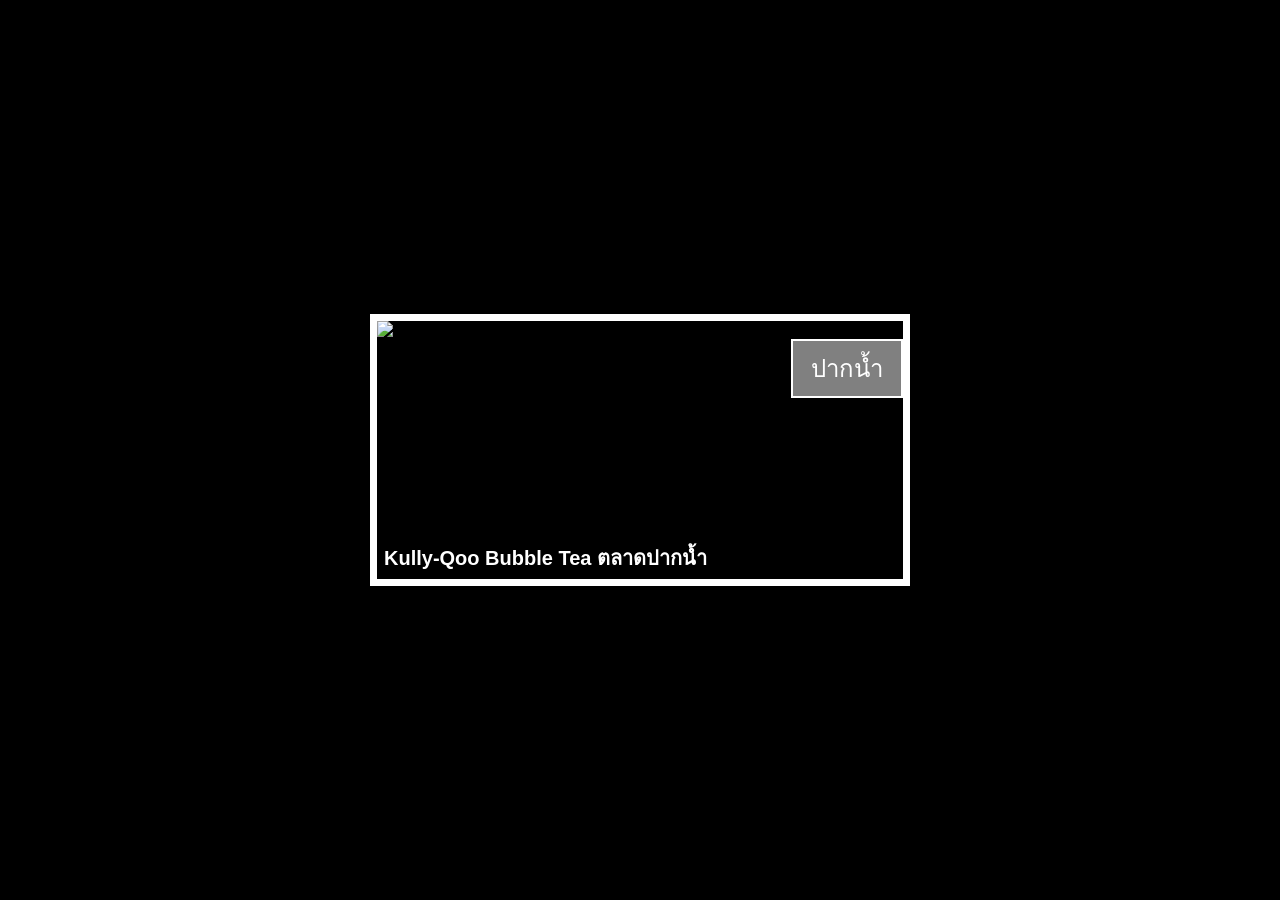
==== ex1-bubble-tea-shop/index.html @ 29d1fbd9 "feat: enhance layout and styling for Bubble Tea Shop page" ====
<!DOCTYPE html>
<html lang="en">

<head>
    <meta charset="UTF-8" />
    <meta http-equiv="X-UA-Compatible" content="IE=edge" />
    <meta name="viewport" content="width=device-width, initial-scale=1.0" />
    <link rel="stylesheet" href="./style.css" />
    <title>Positioned Layout Exercise 1 Bubble Tea Shop</title>
</head>

<body>
    <div class="card">
        <img src="./preview-img.jpeg" alt="Bubble Tea">
        <div class="overlay"></div>
        <div class="title">
            Kully-Qoo Bubble Tea ตลาดปากน้ำ
        </div>
        <div class="location">
            ปากน้ำ
        </div>
    </div>
</body>

</html>
---- ex1-bubble-tea-shop/style.css ----
* {
  margin: 0;
  padding: 0;
  box-sizing: border-box;
}

body {
  font-family: "Kanit", sans-serif;
  background-color: black;

  min-height: 100vh;
  display: flex;
  justify-content: center;
  align-items: center;
}

.card {
  width: 540px;
  height: 272px;
  border: 7px solid white;
  position: relative;
  overflow: hidden;
}

.card img {
  width: 100%;
  height: 100%;
  object-fit: cover;
}

.overlay {
  position: absolute;
  bottom: 0;
  left: 0;

  width: 100%;
  height: 100px;

  background: linear-gradient(
      to bottom,
      transparent,
      black
  );
}

.title {
  position: absolute;
  bottom: 5px;
  left: 7px;

  color: white;
  font-size: 20px;
  font-weight: bold;
}

.location {
  position: absolute;
  top: 18px;
  right: 0;

  background-color: gray;
  color: white;

  padding: 8px 18px;
  font-size: 24px;
  border: 2px solid white;
}
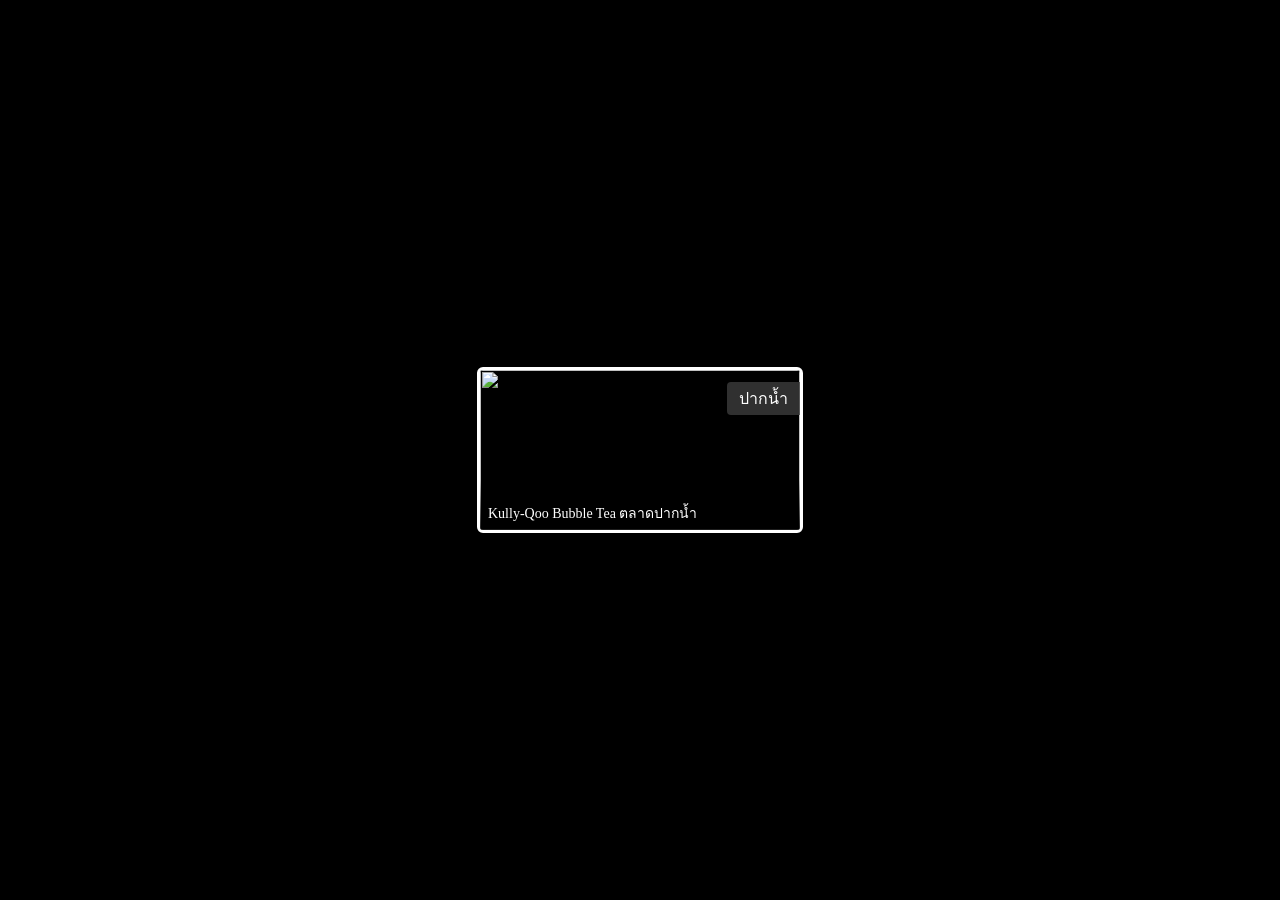
==== commit cd6dfbf1: "style: enhance layout and design for bubble tea shop page" ====
--- a/ex1-bubble-tea-shop/index.html
+++ b/ex1-bubble-tea-shop/index.html
@@ -1,26 +1,21 @@
-
 <!DOCTYPE html>
 <html lang="en">
 
 <head>
-    <meta charset="UTF-8" />
-    <meta http-equiv="X-UA-Compatible" content="IE=edge" />
-    <meta name="viewport" content="width=device-width, initial-scale=1.0" />
-    <link rel="stylesheet" href="./style.css" />
-    <title>Positioned Layout Exercise 1 Bubble Tea Shop</title>
+  <meta charset="UTF-8" />
+  <meta http-equiv="X-UA-Compatible" content="IE=edge" />
+  <meta name="viewport" content="width=device-width, initial-scale=1.0" />
+  <link rel="stylesheet" href="./style.css" />
+  <title>Positioned Layout Exercise 1 Bubble Tea Shop</title>
 </head>
 
 <body>
-    <div class="card">
-        <img src="./preview-img.jpeg" alt="Bubble Tea">
-        <div class="overlay"></div>
-        <div class="title">
-            Kully-Qoo Bubble Tea ตลาดปากน้ำ
-        </div>
-        <div class="location">
-            ปากน้ำ
-        </div>
-    </div>
+  <div>
+    <img src="./preview-img.jpeg" />
+    <div>Kully-Qoo Bubble Tea ตลาดปากน้ำ</div>
+    <div>ปากน้ำ</div>
+    <div></div>
+  </div>
 </body>
 
-</html>
+</html>
--- a/ex1-bubble-tea-shop/style.css
+++ b/ex1-bubble-tea-shop/style.css
@@ -1,68 +1,66 @@
-
-* {
-  margin: 0;
-  padding: 0;
-  box-sizing: border-box;
+body {
+  font-family: "Kanit";
 }
 
 body {
-  font-family: "Kanit", sans-serif;
-  background-color: black;
-
+  margin: 0;
   min-height: 100vh;
   display: flex;
   justify-content: center;
   align-items: center;
+  background-color: #000;
 }
 
-.card {
-  width: 540px;
-  height: 272px;
-  border: 7px solid white;
+/* การ์ดหลัก: เป็นจุดอ้างอิงให้ลูกที่ใช้ position: absolute */
+body > div {
   position: relative;
+  width: 320px;
+  height: 160px;
+  border: 3px solid #fff;
+  border-radius: 6px;
   overflow: hidden;
+  box-sizing: content-box;
 }
 
-.card img {
+body > div img {
+  display: block;
   width: 100%;
   height: 100%;
   object-fit: cover;
 }
 
-.overlay {
+/* ชื่อร้าน มุมซ้ายล่าง */
+body > div > div:nth-child(2) {
   position: absolute;
-  bottom: 0;
-  left: 0;
-
-  width: 100%;
-  height: 100px;
-
-  background: linear-gradient(
-      to bottom,
-      transparent,
-      black
-  );
+  left: 8px;
+  bottom: 6px;
+  z-index: 2;
+  color: #fff;
+  font-size: 14px;
+  font-weight: 500;
+  font-family: "Kanit", serif;
 }
 
-.title {
+/* ป้ายบอกพื้นที่ มุมขวาบน */
+body > div > div:nth-child(3) {
   position: absolute;
-  bottom: 5px;
-  left: 7px;
-
-  color: white;
-  font-size: 20px;
-  font-weight: bold;
+  top: 12px;
+  right: 0;
+  z-index: 2;
+  padding: 4px 12px;
+  background-color: rgba(60, 60, 60, 0.8);
+  color: #fff;
+  font-size: 16px;
+  border-radius: 4px 0 0 4px;
 }
 
-.location {
+/* ไล่เฉดสีดำด้านล่าง ให้ตัวหนังสืออ่านง่าย */
+body > div > div:nth-child(4) {
   position: absolute;
-  top: 18px;
+  left: 0;
   right: 0;
-
-  background-color: gray;
-  color: white;
-
-  padding: 8px 18px;
-  font-size: 24px;
-  border: 2px solid white;
-}
+  bottom: 0;
+  height: 50px;
+  z-index: 1;
+  background: linear-gradient(to bottom, rgba(0, 0, 0, 0), rgba(0, 0, 0, 0.85));
+}
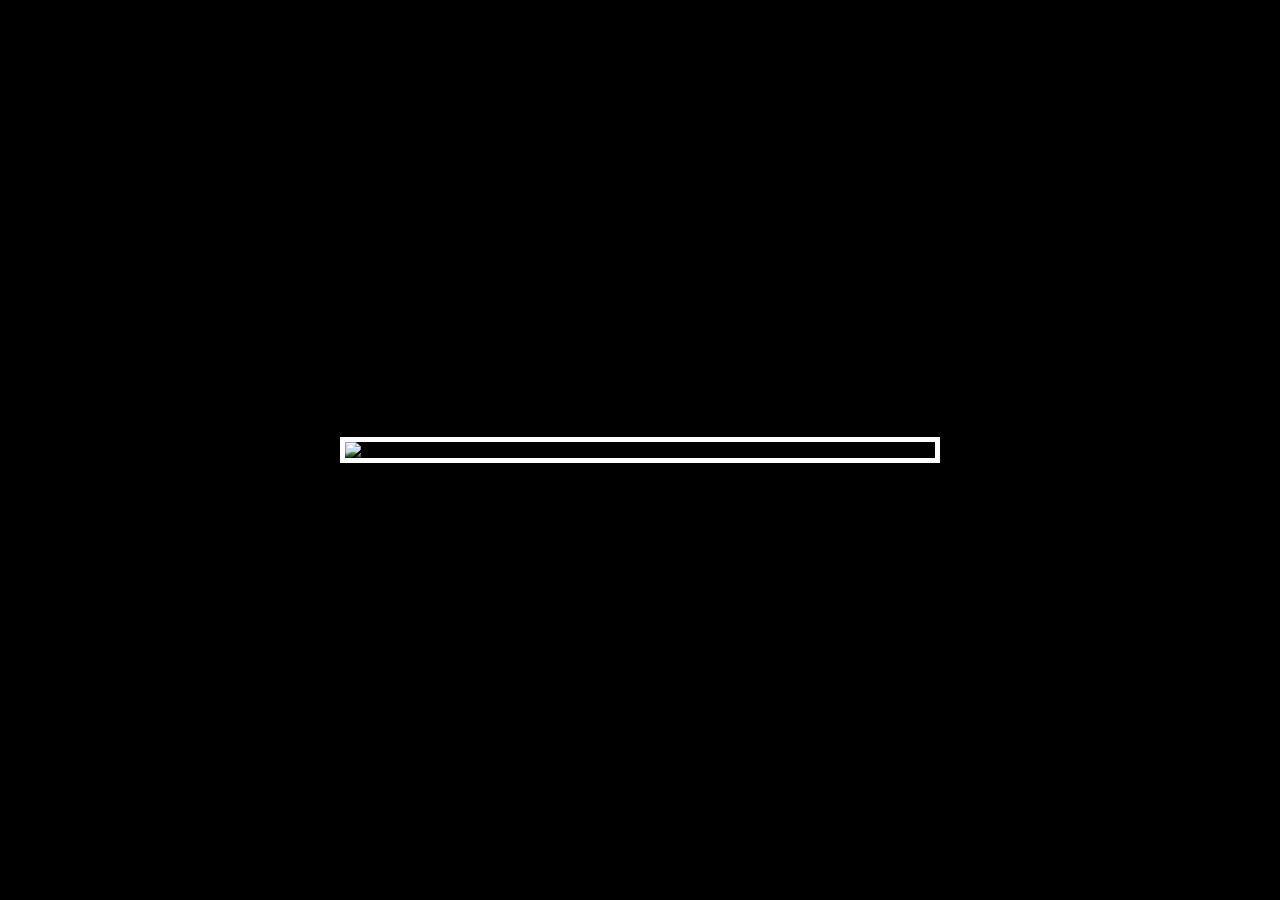
==== commit beb3bef0: "feat: enhance bubble tea shop layout with responsive design and styling" ====
--- a/ex1-bubble-tea-shop/index.html
+++ b/ex1-bubble-tea-shop/index.html
@@ -10,12 +10,12 @@
 </head>
 
 <body>
-  <div>
-    <img src="./preview-img.jpeg" />
-    <div>Kully-Qoo Bubble Tea ตลาดปากน้ำ</div>
-    <div>ปากน้ำ</div>
-    <div></div>
+  <div class="card-container">
+    <img src="./preview-img.jpeg" class="bg-image" />
+    <div class="gradient-overlay"></div>
+    <div class="shop-title">Kully-Qoo Bubble Tea ตลาดปากน้ำ</div>
+    <div class="badge-location">ปากน้ำ</div>
   </div>
 </body>
 
-</html>+</html>
--- a/ex1-bubble-tea-shop/style.css
+++ b/ex1-bubble-tea-shop/style.css
@@ -1,66 +1,61 @@
-body {
-  font-family: "Kanit";
+* {
+  margin: 0;
+  padding: 0;
+  box-sizing: border-box;
 }
 
 body {
-  margin: 0;
-  min-height: 100vh;
   display: flex;
   justify-content: center;
   align-items: center;
-  background-color: #000;
+  min-height: 100vh;
+  background-color: #000000;
+  font-family: "Kanit", system-ui, -apple-system, sans-serif;
 }
 
-/* การ์ดหลัก: เป็นจุดอ้างอิงให้ลูกที่ใช้ position: absolute */
-body > div {
+.card-container {
   position: relative;
-  width: 320px;
-  height: 160px;
-  border: 3px solid #fff;
-  border-radius: 6px;
+  width: 100%;
+  max-width: 600px;
+  border: 5px solid #ffffff;
   overflow: hidden;
-  box-sizing: content-box;
+  display: flex;
 }
 
-body > div img {
+.bg-image {
+  width: 100%;
+  height: auto;
   display: block;
-  width: 100%;
-  height: 100%;
-  object-fit: cover;
 }
 
-/* ชื่อร้าน มุมซ้ายล่าง */
-body > div > div:nth-child(2) {
+.gradient-overlay {
   position: absolute;
-  left: 8px;
-  bottom: 6px;
-  z-index: 2;
-  color: #fff;
-  font-size: 14px;
-  font-weight: 500;
-  font-family: "Kanit", serif;
+  bottom: 0;
+  left: 0;
+  width: 100%;
+  height: 40%;
+  background: linear-gradient(to top, rgba(0, 0, 0, 0.8) 0%, rgba(0, 0, 0, 0) 100%);
+  pointer-events: none;
 }
 
-/* ป้ายบอกพื้นที่ มุมขวาบน */
-body > div > div:nth-child(3) {
+.shop-title {
   position: absolute;
-  top: 12px;
-  right: 0;
+  bottom: 12px;
+  left: 16px;
+  color: #ffffff;
+  font-size: 16px;
+  font-weight: 500;
   z-index: 2;
-  padding: 4px 12px;
-  background-color: rgba(60, 60, 60, 0.8);
-  color: #fff;
-  font-size: 16px;
-  border-radius: 4px 0 0 4px;
 }
 
-/* ไล่เฉดสีดำด้านล่าง ให้ตัวหนังสืออ่านง่าย */
-body > div > div:nth-child(4) {
+.badge-location {
   position: absolute;
-  left: 0;
-  right: 0;
-  bottom: 0;
-  height: 50px;
-  z-index: 1;
-  background: linear-gradient(to bottom, rgba(0, 0, 0, 0), rgba(0, 0, 0, 0.85));
-}+  top: 16px;
+  right: 16px;
+  background-color: rgba(0, 0, 0, 0.5);
+  color: #ffffff;
+  padding: 6px 16px;
+  font-size: 16px;
+  font-weight: 400;
+  border-radius: 2px;
+}
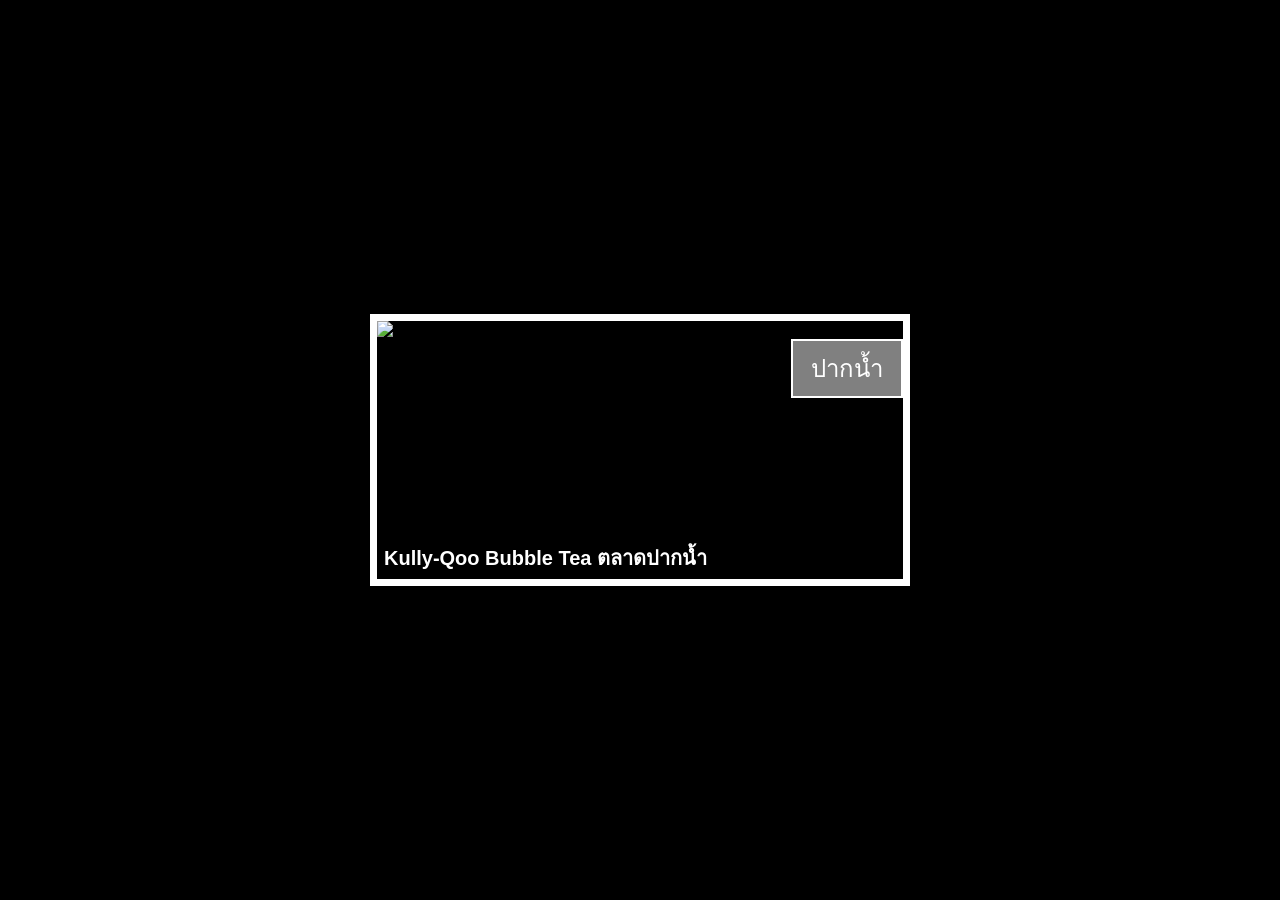
==== commit 66790d14: "Merge pull request #1 from Sozalori/Nice Nice" ====
--- a/ex1-bubble-tea-shop/index.html
+++ b/ex1-bubble-tea-shop/index.html
@@ -1,21 +1,26 @@
+
 <!DOCTYPE html>
 <html lang="en">
 
 <head>
-  <meta charset="UTF-8" />
-  <meta http-equiv="X-UA-Compatible" content="IE=edge" />
-  <meta name="viewport" content="width=device-width, initial-scale=1.0" />
-  <link rel="stylesheet" href="./style.css" />
-  <title>Positioned Layout Exercise 1 Bubble Tea Shop</title>
+    <meta charset="UTF-8" />
+    <meta http-equiv="X-UA-Compatible" content="IE=edge" />
+    <meta name="viewport" content="width=device-width, initial-scale=1.0" />
+    <link rel="stylesheet" href="./style.css" />
+    <title>Positioned Layout Exercise 1 Bubble Tea Shop</title>
 </head>
 
 <body>
-  <div class="card-container">
-    <img src="./preview-img.jpeg" class="bg-image" />
-    <div class="gradient-overlay"></div>
-    <div class="shop-title">Kully-Qoo Bubble Tea ตลาดปากน้ำ</div>
-    <div class="badge-location">ปากน้ำ</div>
-  </div>
+    <div class="card">
+        <img src="./preview-img.jpeg" alt="Bubble Tea">
+        <div class="overlay"></div>
+        <div class="title">
+            Kully-Qoo Bubble Tea ตลาดปากน้ำ
+        </div>
+        <div class="location">
+            ปากน้ำ
+        </div>
+    </div>
 </body>
 
 </html>
--- a/ex1-bubble-tea-shop/style.css
+++ b/ex1-bubble-tea-shop/style.css
@@ -1,3 +1,4 @@
+
 * {
   margin: 0;
   padding: 0;
@@ -5,57 +6,63 @@
 }
 
 body {
+  font-family: "Kanit", sans-serif;
+  background-color: black;
+
+  min-height: 100vh;
   display: flex;
   justify-content: center;
   align-items: center;
-  min-height: 100vh;
-  background-color: #000000;
-  font-family: "Kanit", system-ui, -apple-system, sans-serif;
 }
 
-.card-container {
+.card {
+  width: 540px;
+  height: 272px;
+  border: 7px solid white;
   position: relative;
-  width: 100%;
-  max-width: 600px;
-  border: 5px solid #ffffff;
   overflow: hidden;
-  display: flex;
 }
 
-.bg-image {
+.card img {
   width: 100%;
-  height: auto;
-  display: block;
+  height: 100%;
+  object-fit: cover;
 }
 
-.gradient-overlay {
+.overlay {
   position: absolute;
   bottom: 0;
   left: 0;
+
   width: 100%;
-  height: 40%;
-  background: linear-gradient(to top, rgba(0, 0, 0, 0.8) 0%, rgba(0, 0, 0, 0) 100%);
-  pointer-events: none;
+  height: 100px;
+
+  background: linear-gradient(
+      to bottom,
+      transparent,
+      black
+  );
 }
 
-.shop-title {
+.title {
   position: absolute;
-  bottom: 12px;
-  left: 16px;
-  color: #ffffff;
-  font-size: 16px;
-  font-weight: 500;
-  z-index: 2;
+  bottom: 5px;
+  left: 7px;
+
+  color: white;
+  font-size: 20px;
+  font-weight: bold;
 }
 
-.badge-location {
+.location {
   position: absolute;
-  top: 16px;
-  right: 16px;
-  background-color: rgba(0, 0, 0, 0.5);
-  color: #ffffff;
-  padding: 6px 16px;
-  font-size: 16px;
-  font-weight: 400;
-  border-radius: 2px;
+  top: 18px;
+  right: 0;
+
+  background-color: gray;
+  color: white;
+
+  padding: 8px 18px;
+  font-size: 24px;
+  border: 2px solid white;
 }
